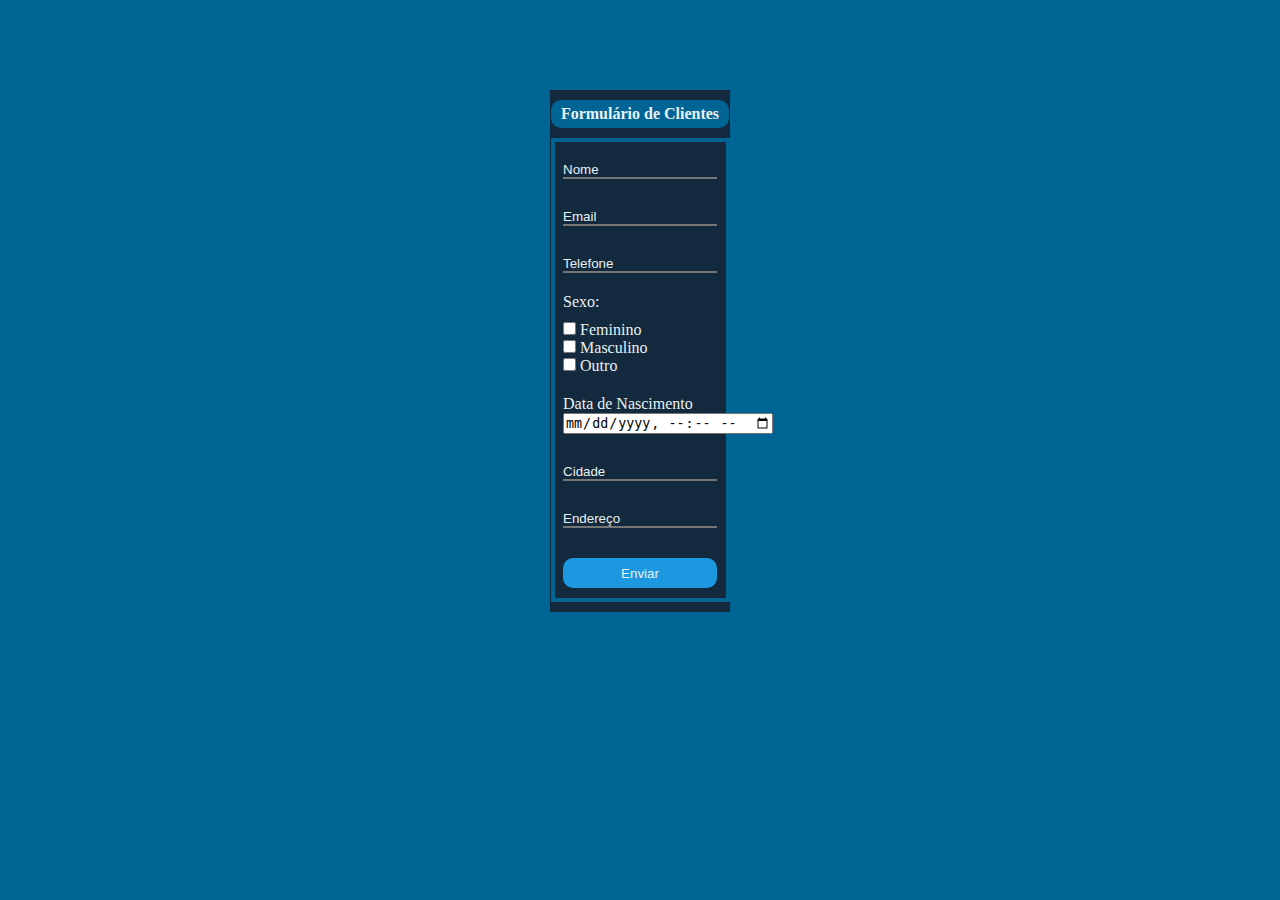
==== index.html @ ae239b82 "program" ====
<!DOCTYPE html>
<html lang="en">

<head>
    <meta charset="UTF-8">
    <meta http-equiv="X-UA-Compatible" content="IE=edge">
    <meta name="viewport" content="width=device-width, initial-scale=1.0">
    <title>Formulario com Banco de Dados</title>

    <!--- CSS -->
    <link rel="stylesheet" type="text/css" href="style.css">
</head>

<body>
    <div class="main">
        <h4 class="title-ini">Formulário de Clientes</h4>
        <div class="border">
            
            <input type="text" name="nome" id="nome" class="inputUser" placeholder="Nome" required>
            <input type="text" name="email" id="email" class="inputUser" placeholder="Email" required>
            <input type="text" name="tele" id="tele" class="inputUser" placeholder="Telefone" required>
            
            
            <div class="check-sexo">
                <label class="title-check">Sexo:</label>
                <li>
                    <input type="checkbox" id="fem" name="fem">
                    <label for="fem">Feminino</label>
                </li>
                <li>
                    <input type="checkbox" id="man" name="man">
                    <label for="fem">Masculino</label>
                </li>
                <li>
                    <input type="checkbox" id="outro" name="outro">
                    <label for="fem">Outro</label>
                </li>
                
            </div>
            <div class="datetime">
                <label for="birthday" class="text_data">Data de Nascimento</label>
                <input type="datetime-local" id="birthday" name="birthday">
            </div>

            <input type="text" name="city" id="city" class="inputUser" placeholder="Cidade" required>
            <input type="text" name="endereco" id="endereco" class="inputUser" placeholder="Endereço" required>

            <button type="button" class="btn">Enviar</button>
        </div>
    </div>

</body>

</html>
---- style.css ----
* {
    margin: 0;
    padding: 0;
}

body {
    background-color: #006494;
}

.main {
    margin-left: 550px;
    margin-right: 550px;
    background-color: #13293d;
    margin-top: 90px;
    display: flex;
    flex-direction: column;
    align-items: center;
    justify-content: space-around;
}

.border{
    display: flex;
    flex-direction: column;
    align-items: center;
    justify-content: space-between;
    border: 4px solid #006494;
    width: 95%;
    top: 20px;
    margin-bottom: 10px;
}


.title-ini {
    margin-top: 10px;
    color: #e8f1f2;
    border-radius: 10px;
    background-color: #006494;
    padding: 5px 10px 5px 10px;
    margin-bottom: 10px;
}

.inputUser {
    margin-top: 20px;
    background-color: #13293d;
    border-top: none;
    border-left: none;
    border-right: none;
    border-bottom: 10 #e8f1f2;
    width: 90%;
    margin-bottom: 10px;
}

.inputUser::placeholder{
    color: #e8f1f2;
}

.check-sexo{
    width: 90%;
    display: flex;
    flex-direction: column;
    list-style: none;
    color: #e8f1f2;
    margin-bottom: 20px;
}

.title-check{
    margin-top: 10px;
    margin-bottom: 10px;
}

.datetime{
    width: 90%;
    color: #e8f1f2;
    margin-bottom: 10px;
}

.text_data{
    margin-right: 20px;
}

.btn{
    margin-top: 20px;
    margin-bottom: 10px;
    background-color: #1b98e0;
    border: none;
    width: 90%;
    height: 30px;
    border-radius: 10px;
    color: #e8f1f2;
}
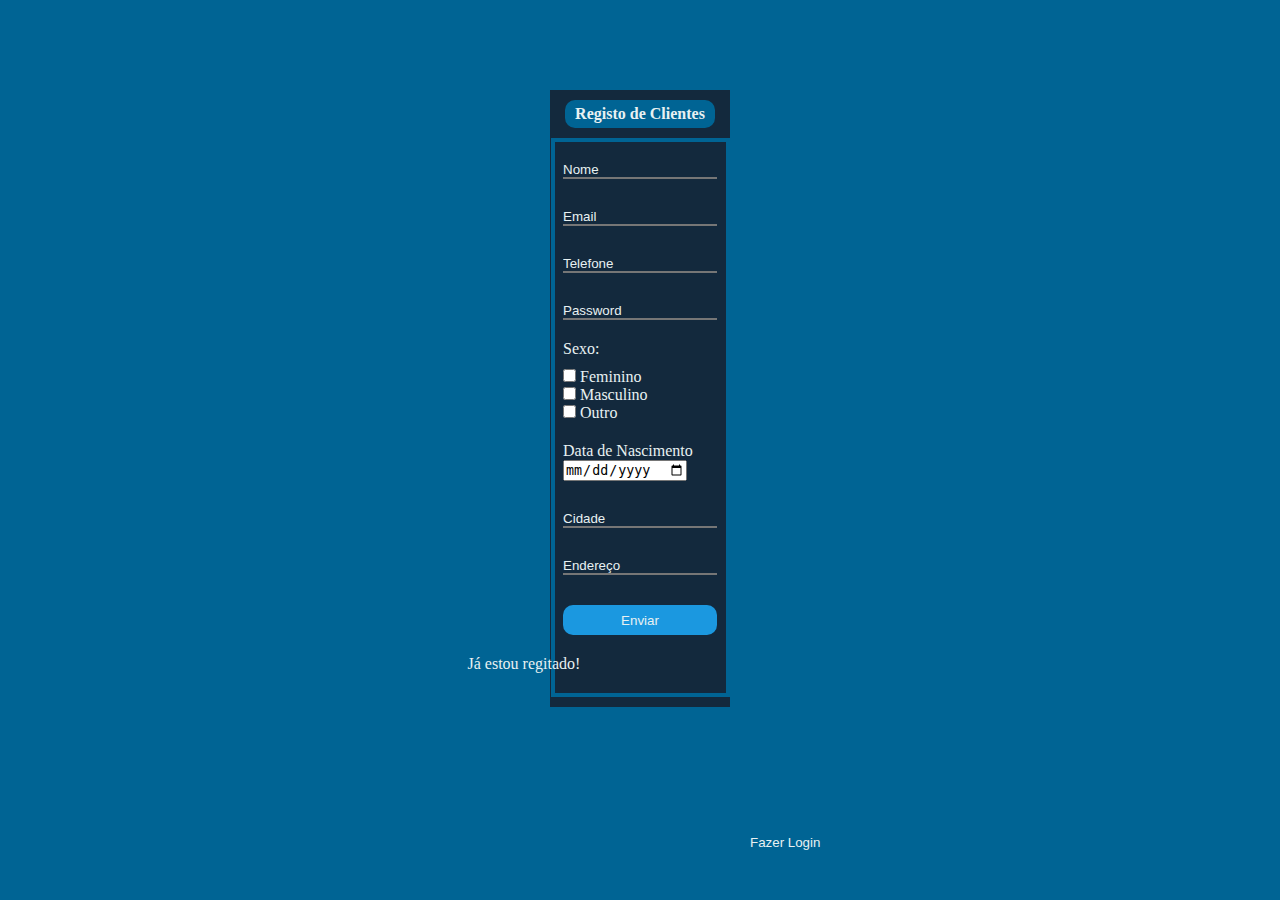
==== commit 670f27a7: "adicionado login e outros parâmetros" ====
--- a/index.html
+++ b/index.html
@@ -1,54 +1,61 @@
-<!DOCTYPE html>
-<html lang="en">
-
-<head>
-    <meta charset="UTF-8">
-    <meta http-equiv="X-UA-Compatible" content="IE=edge">
-    <meta name="viewport" content="width=device-width, initial-scale=1.0">
-    <title>Formulario com Banco de Dados</title>
-
-    <!--- CSS -->
-    <link rel="stylesheet" type="text/css" href="style.css">
-</head>
-
-<body>
-    <div class="main">
-        <h4 class="title-ini">Formulário de Clientes</h4>
-        <div class="border">
-            
-            <input type="text" name="nome" id="nome" class="inputUser" placeholder="Nome" required>
-            <input type="text" name="email" id="email" class="inputUser" placeholder="Email" required>
-            <input type="text" name="tele" id="tele" class="inputUser" placeholder="Telefone" required>
-            
-            
-            <div class="check-sexo">
-                <label class="title-check">Sexo:</label>
-                <li>
-                    <input type="checkbox" id="fem" name="fem">
-                    <label for="fem">Feminino</label>
-                </li>
-                <li>
-                    <input type="checkbox" id="man" name="man">
-                    <label for="fem">Masculino</label>
-                </li>
-                <li>
-                    <input type="checkbox" id="outro" name="outro">
-                    <label for="fem">Outro</label>
-                </li>
-                
-            </div>
-            <div class="datetime">
-                <label for="birthday" class="text_data">Data de Nascimento</label>
-                <input type="datetime-local" id="birthday" name="birthday">
-            </div>
-
-            <input type="text" name="city" id="city" class="inputUser" placeholder="Cidade" required>
-            <input type="text" name="endereco" id="endereco" class="inputUser" placeholder="Endereço" required>
-
-            <button type="button" class="btn">Enviar</button>
-        </div>
-    </div>
-
-</body>
-
+<!DOCTYPE html>
+<html lang="en">
+
+<head>
+    <meta charset="UTF-8">
+    <meta http-equiv="X-UA-Compatible" content="IE=edge">
+    <meta name="viewport" content="width=device-width, initial-scale=1.0">
+    <title>Registo</title>
+
+    <!--- CSS -->
+    <link rel="stylesheet" type="text/css" href="style.css">
+</head>
+
+<body>
+    <div class="main">
+        <h4 class="title-ini">Registo de Clientes</h4>
+        <div class="border">
+            
+            <input type="text" name="nome" id="nome" class="inputUser" placeholder="Nome" required>
+            <input type="email" name="email" id="email" class="inputUser" placeholder="Email" required>
+            <input type="tel" name="tele" id="tele" class="inputUser" placeholder="Telefone" required>
+            <input type="password" name="password" id="password" class="inputUser" placeholder="Password" required>
+            
+            
+            <div class="check-sexo">
+                <label class="title-check">Sexo:</label>
+                <li>
+                    <input type="checkbox" id="fem" name="fem">
+                    <label for="fem">Feminino</label>
+                </li>
+                <li>
+                    <input type="checkbox" id="man" name="man">
+                    <label for="fem">Masculino</label>
+                </li>
+                <li>
+                    <input type="checkbox" id="outro" name="outro">
+                    <label for="fem">Outro</label>
+                </li>
+                
+            </div>
+            <div class="datetime">
+                <label for="birthday" class="text_data">Data de Nascimento</label>
+                <input type="date" id="birthday" name="birthday">
+            </div>
+
+            <input type="text" name="city" id="city" class="inputUser" placeholder="Cidade" required>
+            <input type="text" name="endereco" id="endereco" class="inputUser" placeholder="Endereço" required>
+
+            <button type="button" class="btn">Enviar</button>
+
+            <div class="jaregistado">
+                <p class="log_text">Já estou regitado!</p>
+                <a  href="login.html"><button type="button" class="log">Fazer Login</button></a>
+            </div>
+            
+        </div>
+    </div>
+
+</body>
+
 </html>--- a/style.css
+++ b/style.css
@@ -1,90 +1,166 @@
-* {
-    margin: 0;
-    padding: 0;
-}
-
-body {
-    background-color: #006494;
-}
-
-.main {
-    margin-left: 550px;
-    margin-right: 550px;
-    background-color: #13293d;
-    margin-top: 90px;
-    display: flex;
-    flex-direction: column;
-    align-items: center;
-    justify-content: space-around;
-}
-
-.border{
-    display: flex;
-    flex-direction: column;
-    align-items: center;
-    justify-content: space-between;
-    border: 4px solid #006494;
-    width: 95%;
-    top: 20px;
-    margin-bottom: 10px;
-}
-
-
-.title-ini {
-    margin-top: 10px;
-    color: #e8f1f2;
-    border-radius: 10px;
-    background-color: #006494;
-    padding: 5px 10px 5px 10px;
-    margin-bottom: 10px;
-}
-
-.inputUser {
-    margin-top: 20px;
-    background-color: #13293d;
-    border-top: none;
-    border-left: none;
-    border-right: none;
-    border-bottom: 10 #e8f1f2;
-    width: 90%;
-    margin-bottom: 10px;
-}
-
-.inputUser::placeholder{
-    color: #e8f1f2;
-}
-
-.check-sexo{
-    width: 90%;
-    display: flex;
-    flex-direction: column;
-    list-style: none;
-    color: #e8f1f2;
-    margin-bottom: 20px;
-}
-
-.title-check{
-    margin-top: 10px;
-    margin-bottom: 10px;
-}
-
-.datetime{
-    width: 90%;
-    color: #e8f1f2;
-    margin-bottom: 10px;
-}
-
-.text_data{
-    margin-right: 20px;
-}
-
-.btn{
-    margin-top: 20px;
-    margin-bottom: 10px;
-    background-color: #1b98e0;
-    border: none;
-    width: 90%;
-    height: 30px;
-    border-radius: 10px;
-    color: #e8f1f2;
-}+* {
+    margin: 0;
+    padding: 0;
+}
+
+:root{
+    /* Colors*/
+    --body: #006494;
+    --main: #13293d;
+    --leter: #e8f1f2;
+    --button: #1b98e0;
+}
+
+body {
+    background-color: var(--body);
+}
+
+.main {
+    margin-left: 550px;
+    margin-right: 550px;
+    background-color: var(--main);
+    margin-top: 90px;
+    margin-bottom: 100px;
+    display: flex;
+    flex-direction: column;
+    align-items: center;
+    justify-content: space-around;
+}
+
+.border{
+    display: flex;
+    flex-direction: column;
+    align-items: center;
+    justify-content: space-between;
+    border: 4px solid #006494;
+    width: 95%;
+    top: 20px;
+    margin-bottom: 10px;
+}
+
+
+.title-ini {
+    margin-top: 10px;
+    color: var(--leter);
+    border-radius: 10px;
+    background-color: var(--body);
+    padding: 5px 10px 5px 10px;
+    margin-bottom: 10px;
+}
+
+.inputUser {
+    margin-top: 20px;
+    background-color: var(--main);
+    border-top: none;
+    border-left: none;
+    border-right: none;
+    border-bottom: 10 #fff;
+    width: 90%;
+    margin-bottom: 10px;
+    outline: none;
+    color: var(--leter);
+}
+
+.inputUser::placeholder{
+    color: var(--leter);
+}
+
+.check-sexo{
+    width: 90%;
+    display: flex;
+    flex-direction: column;
+    list-style: none;
+    color: var(--leter);
+    margin-bottom: 20px;
+}
+
+.title-check{
+    margin-top: 10px;
+    margin-bottom: 10px;
+}
+
+.datetime{
+    width: 90%;
+    color: var(--leter);
+    margin-bottom: 10px;
+}
+
+#birthday{
+    cursor: pointer;
+}
+
+.text_data{
+    margin-right: 20px;
+}
+
+.btn{
+    margin-top: 20px;
+    margin-bottom: 10px;
+    background-color: var(--button);
+    border: none;
+    width: 90%;
+    height: 30px;
+    border-radius: 10px;
+    color: var(--leter);
+    cursor: pointer;
+}
+
+.jaregistado{
+    display: flex;
+    flex-direction: row;
+    align-items: center;
+    justify-content: flex-start;
+    margin-top: 10px;
+    margin-bottom: 20px;
+}
+
+.log_text{
+    display: flex;
+    align-items: center;
+    justify-content: flex-start;
+    color: var(--leter);
+    margin-left: 5px;
+    width: 350px;
+}   
+
+.log{
+    position: absolute;
+    left: 750px;
+    bottom: 50px;  
+    background-color: transparent;
+    border: none;
+    color: var(--leter);
+    margin-left: 0px;
+}
+
+.log:hover{
+    color: var(--button);
+    text-decoration: underline;
+    cursor: pointer;
+}
+
+.log_feito{
+    display: flex;
+    flex-direction: row;
+    align-items: center;
+    justify-content: center;
+    margin-top: 20px;
+    margin-bottom: 20px;
+    margin-left: 0px;
+}
+
+.log_bt{
+    position: absolute;
+    left: 800px;
+    top: 320px;
+    background-color: transparent;
+    border: none;
+    color: var(--leter);
+    margin-left: 0px;
+}
+
+.log_bt:hover{
+    color: var(--button);
+    text-decoration: underline;
+    cursor: pointer;
+}
